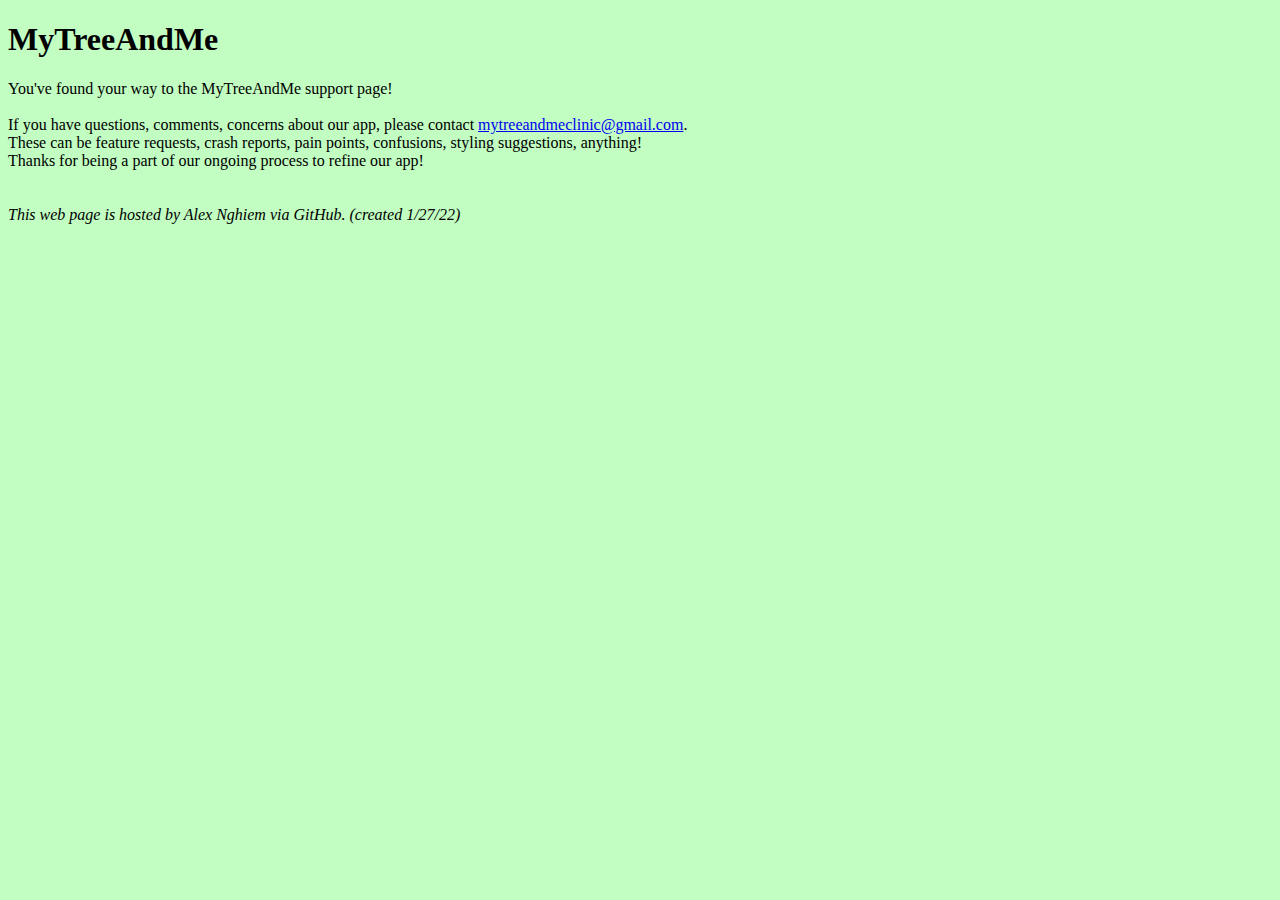
==== index.html @ 9c45eb81 "uploading initial page files" ====
<!DOCTYPE html>
<html>
    <head>
        <title>MyTreeAndMe</title>
        <link rel="stylesheet" href="style.css">
    </head>
    <body>
        <h1>MyTreeAndMe</h1>
        <p>
            You've found your way to the MyTreeAndMe support page!
            <br> <br>
            If you have questions, comments, concerns about our app, 
            please contact <a href="mailto:mytreeandmeclinic@gmail.com">mytreeandmeclinic@gmail.com</a>.
            <br>
            These can be feature requests, crash reports, pain points, confusions, styling suggestions, anything!
            <br>
            Thanks for being a part of our ongoing process to refine our app!
            <br> <br> <br>
            <em>This web page is hosted by Alex Nghiem via GitHub. (created 1/27/22)</em>
        </p>
    </body>
</html>
---- style.css ----
body {
    background-color: rgb(194, 253, 194);
}
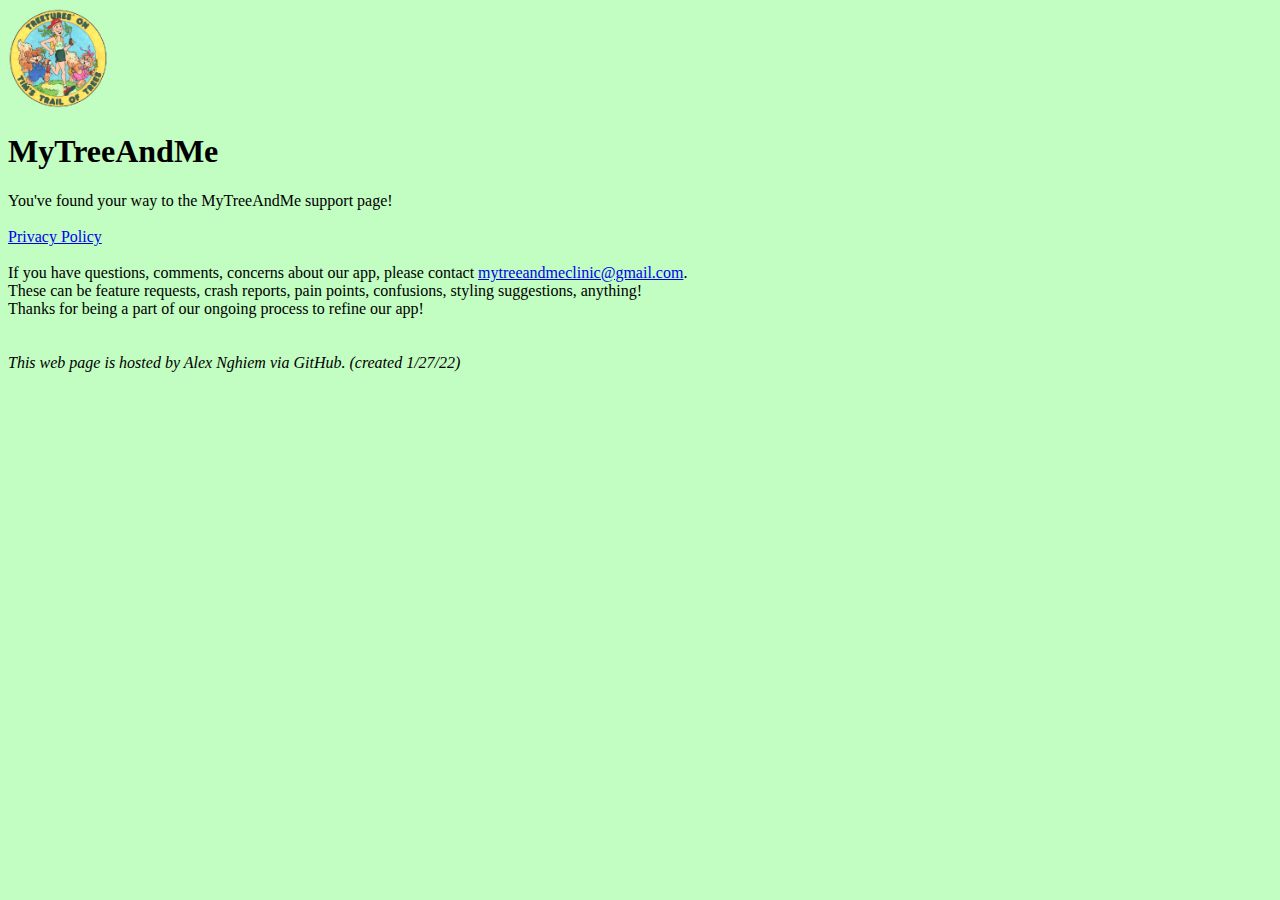
==== commit a3a0cacd: "add logo, privacy page" ====
--- a/index.html
+++ b/index.html
@@ -5,9 +5,13 @@
         <link rel="stylesheet" href="style.css">
     </head>
     <body>
+        <a href="index.html"><img src="logo.gif" height="100" width="100" alt="logo"></a>
+        <br>
         <h1>MyTreeAndMe</h1>
         <p>
             You've found your way to the MyTreeAndMe support page!
+            <br> <br>
+            <a href="privacy.html">Privacy Policy</a>
             <br> <br>
             If you have questions, comments, concerns about our app, 
             please contact <a href="mailto:mytreeandmeclinic@gmail.com">mytreeandmeclinic@gmail.com</a>.
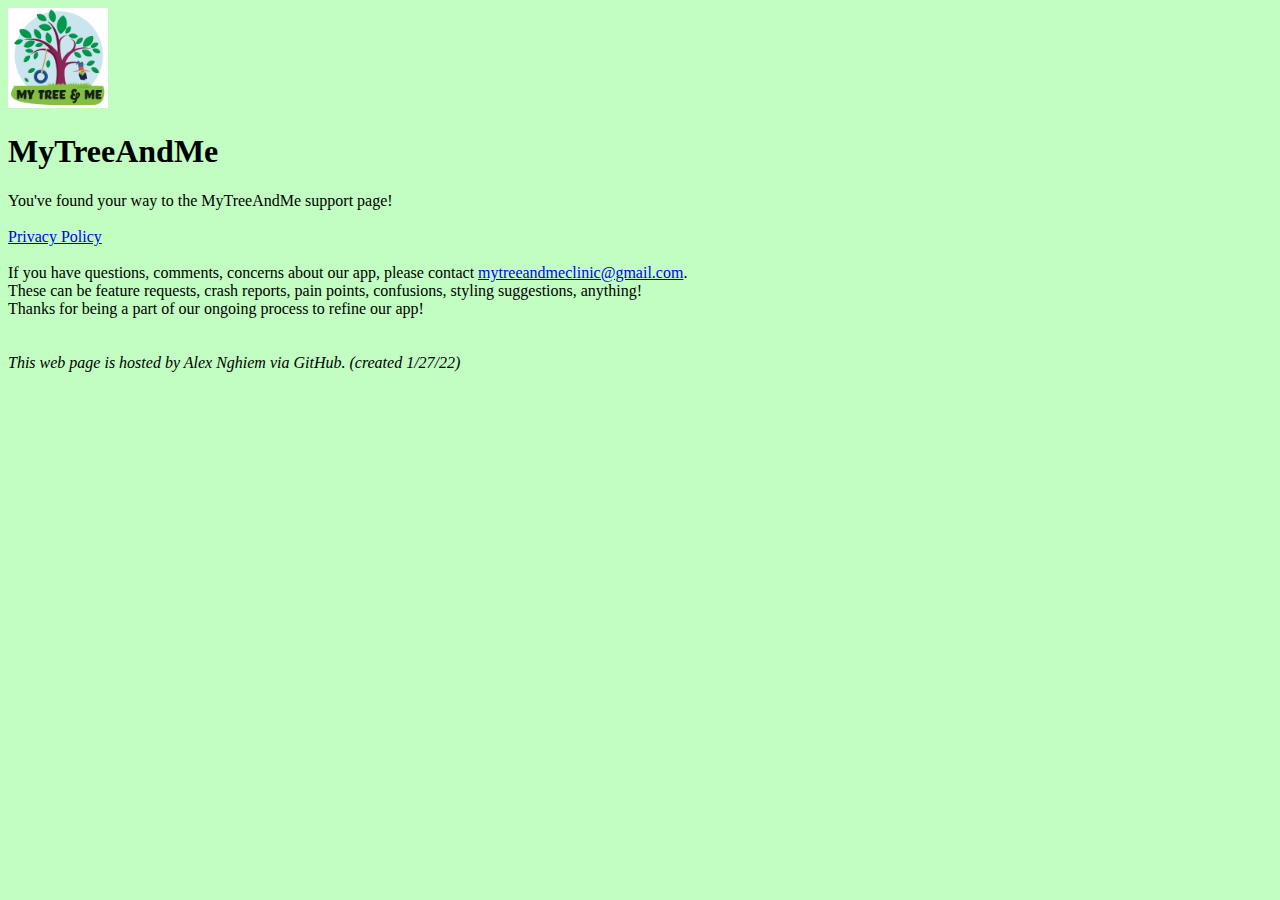
==== commit ec9813ce: "update logo on home page" ====
--- a/index.html
+++ b/index.html
@@ -5,7 +5,7 @@
         <link rel="stylesheet" href="style.css">
     </head>
     <body>
-        <a href="index.html"><img src="logo.gif" height="100" width="100" alt="logo"></a>
+        <a href="index.html"><img src="new_logo.png" height="100" width="100" alt="logo"></a>
         <br>
         <h1>MyTreeAndMe</h1>
         <p>
